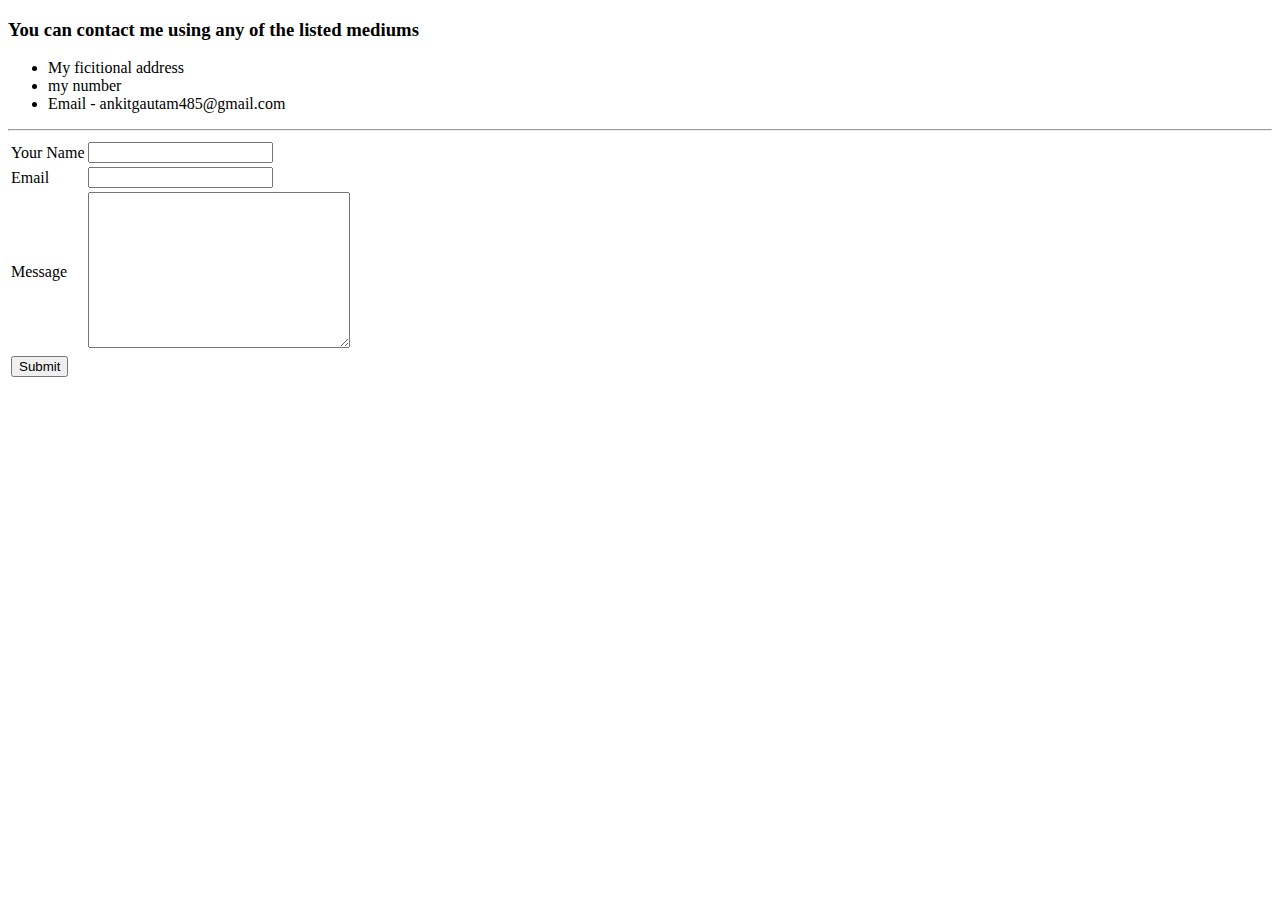
==== Contact-me.html @ 7c75d1e4 "commit" ====
<!DOCTYPE html>
<html lang="en">
<head>
    <meta charset="UTF-8">
    <meta name="viewport" content="width=device-width, initial-scale=1.0">
    <title>Contact-me</title>
</head>
<body>
    <h3>You can contact me using any of the listed mediums</h3>
    <ul>
        <li> My ficitional address</li>
        <li>my number</li>
        <li>Email - ankitgautam485@gmail.com</li>
    </ul>
    <hr>
    <form action="mailto:ankitgautam485@gmail.com" method="post" enctype="text/plain">
        <table>
            <tr>
                <td><label>Your Name</label></td>
                <td><input type="text"></td>
            </tr>
            <tr>
                <td><label>Email</label></td>
                <td><input type="email"></td>
            </tr>
            <tr>
                <td><label>Message</label></td>
                <td><textarea name="message" cols="30" rows="10"></textarea></td>
            </tr>
            <tr>
                <td><input type="submit"></td>
            </tr>    
        </table>
    </form>
</body>
</html>
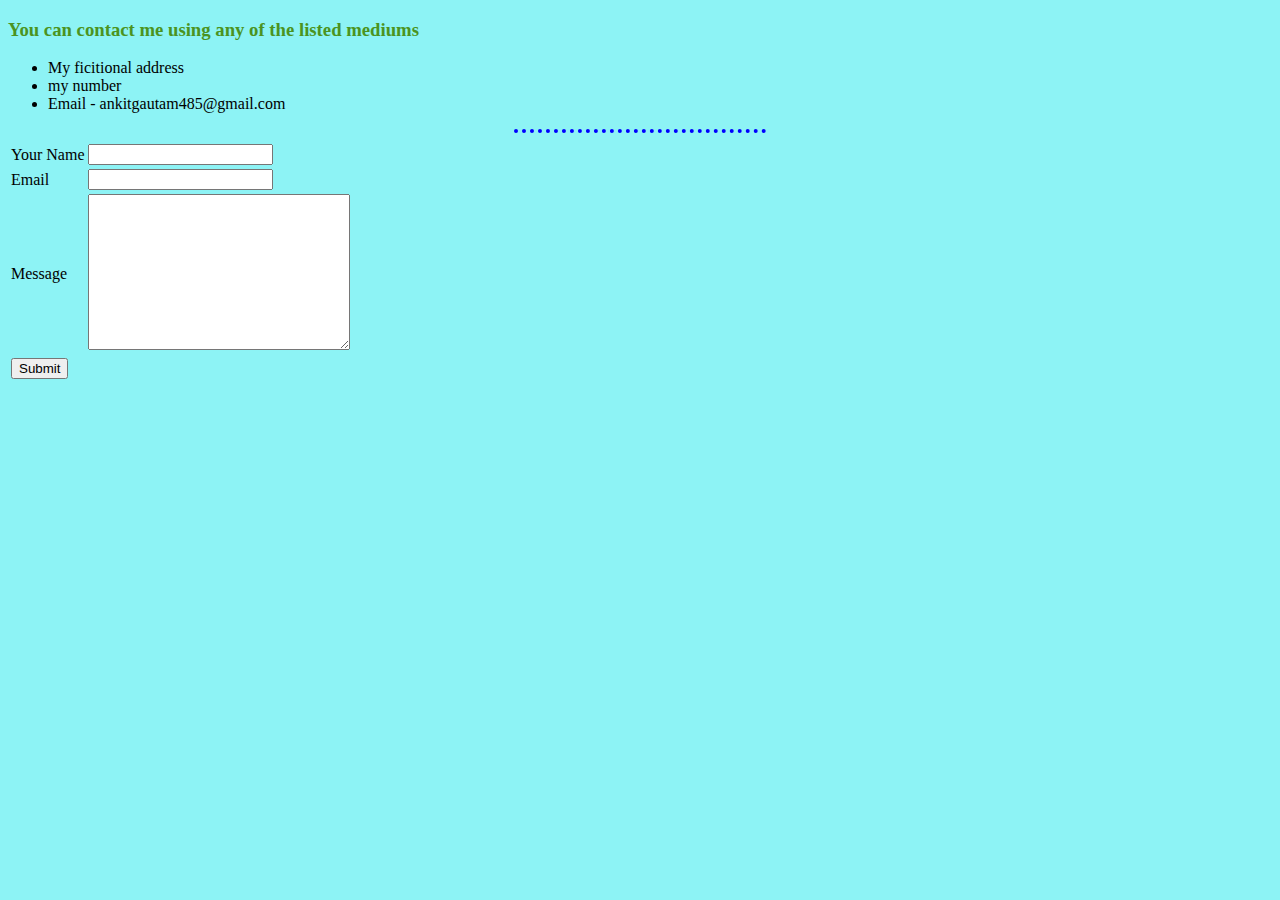
==== commit 1bb9d3ed: "commit(10-01-2021 00:29)" ====
--- a/Contact-me.html
+++ b/Contact-me.html
@@ -4,6 +4,7 @@
     <meta charset="UTF-8">
     <meta name="viewport" content="width=device-width, initial-scale=1.0">
     <title>Contact-me</title>
+    <link rel="stylesheet" href="CSS/styles.css">
 </head>
 <body>
     <h3>You can contact me using any of the listed mediums</h3>
--- a/CSS/styles.css
+++ b/CSS/styles.css
@@ -0,0 +1,29 @@
+body 
+{
+    background-color:#8df3f5;
+}
+hr 
+{
+    border-style: none;
+    border-top-style: dotted;
+    border-color: blue;
+    border-width: 4px;
+    width: 20%;
+}
+img 
+{
+    width:240px;
+    height:240px;
+}
+h1 
+{
+    color: rgb(75, 147, 33);
+}
+h3 
+{
+    color: rgb(75, 147, 33);
+}
+h4 
+{
+    color: rgb(75, 147, 33);
+}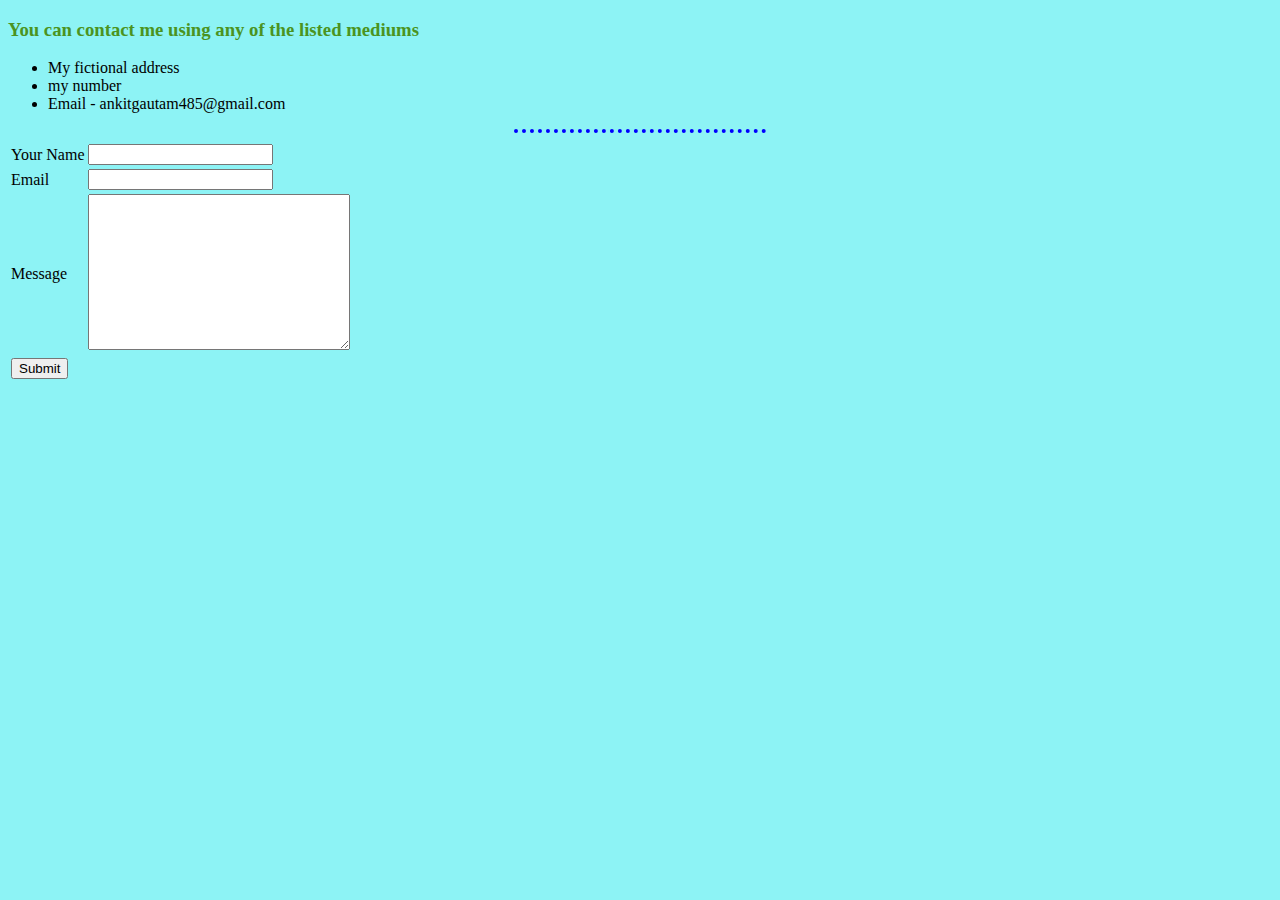
==== commit ee3ccbd3: "spelling correction" ====
--- a/Contact-me.html
+++ b/Contact-me.html
@@ -9,7 +9,7 @@
 <body>
     <h3>You can contact me using any of the listed mediums</h3>
     <ul>
-        <li> My ficitional address</li>
+        <li> My fictional address</li>
         <li>my number</li>
         <li>Email - ankitgautam485@gmail.com</li>
     </ul>
--- a/CSS/styles.css
+++ b/CSS/styles.css
@@ -1,29 +1,56 @@
+/******tag selectores***********/
 body 
 {
     background-color:#8df3f5;
 }
+
 hr 
 {
+    border-color: blue;
     border-style: none;
     border-top-style: dotted;
-    border-color: blue;
     border-width: 4px;
+    size: 2px;
     width: 20%;
 }
+
 img 
 {
+    height:240px;
     width:240px;
-    height:240px;
+    
 }
+
 h1 
 {
     color: rgb(75, 147, 33);
 }
+
 h3 
 {
     color: rgb(75, 147, 33);
 }
+
 h4 
 {
     color: rgb(75, 147, 33);
-}+}
+/******Class selectores***********/
+.my-name
+{
+    color: rgb(184, 52, 52);
+}
+
+.profile-picture
+{
+
+    border-radius: 100%;
+}
+
+.profile-picture:hover
+{
+    border-radius: 0%;
+    
+}
+
+/*******id selectors***************/
